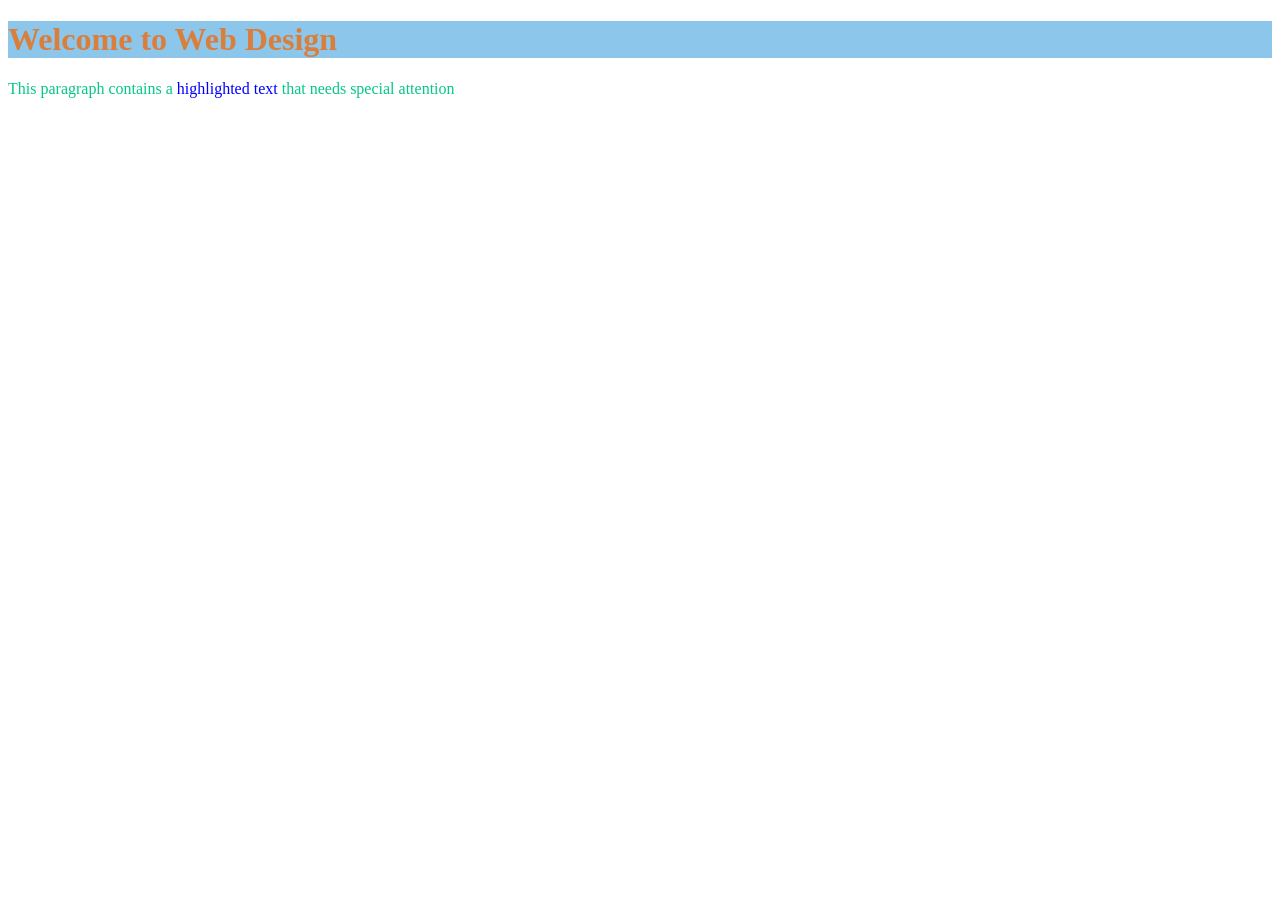
==== CSS/Day 1/index.html @ 4fe9dd5b "first commit" ====
<!DOCTYPE html>
<html lang="en">

<head>
    <meta charset="UTF-8">
    <meta name="viewport" content="width=device-width, initial-scale=1.0">
    <title>CSS</title>
    <link rel="stylesheet" href="style.css">
</head>

<body>
    <!-- <p>Hello this is my first css class.</p>
    <h1>This is a heading</h1> -->

    <!-- <h1>Grocery items</h1>
  <p>I really need to buy these items.</p>
  <p>Here are the list:</p>
  <ul>
    <li>milk</li>
    <li>bread</li>
    <li>sugar</li>
  </ul> -->

    <h1>Welcome to Web Design</h1>
    <p>This paragraph contains a <span>highlighted text</span> that needs special attention</p>
    
</body>

</html>
---- CSS/Day 1/style.css ----
/* p {
    color: red;
    background-color: beige;
    font-size: 20px;
}

h1 {
    color: bisque;
    background-color: rgb(4, 46, 107);

}

body {
    background-color: rgb(146, 187, 144);

} */
/* h1,
p {
    color: blue;
} */
h1 {
    color: rgb(218, 126, 60);
    background-color: rgb(140, 198, 235);
}

p {
    color: rgb(5, 200, 135);
}

span {
    color: blue;
}
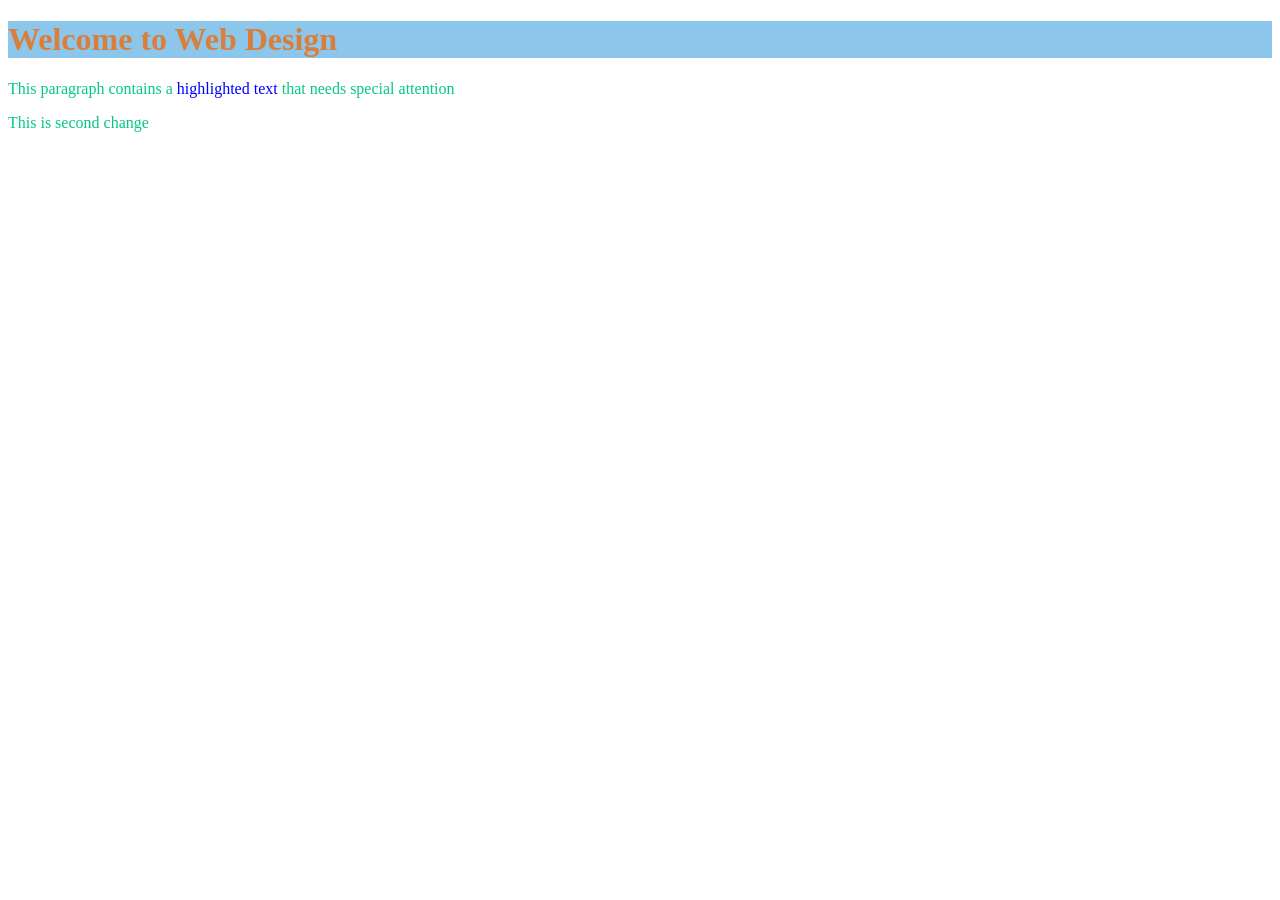
==== commit 8cee261f: "Second commit" ====
--- a/CSS/Day 1/index.html
+++ b/CSS/Day 1/index.html
@@ -23,7 +23,8 @@
 
     <h1>Welcome to Web Design</h1>
     <p>This paragraph contains a <span>highlighted text</span> that needs special attention</p>
-    
+    <p>This is second change</p>
+
 </body>
 
 </html>
